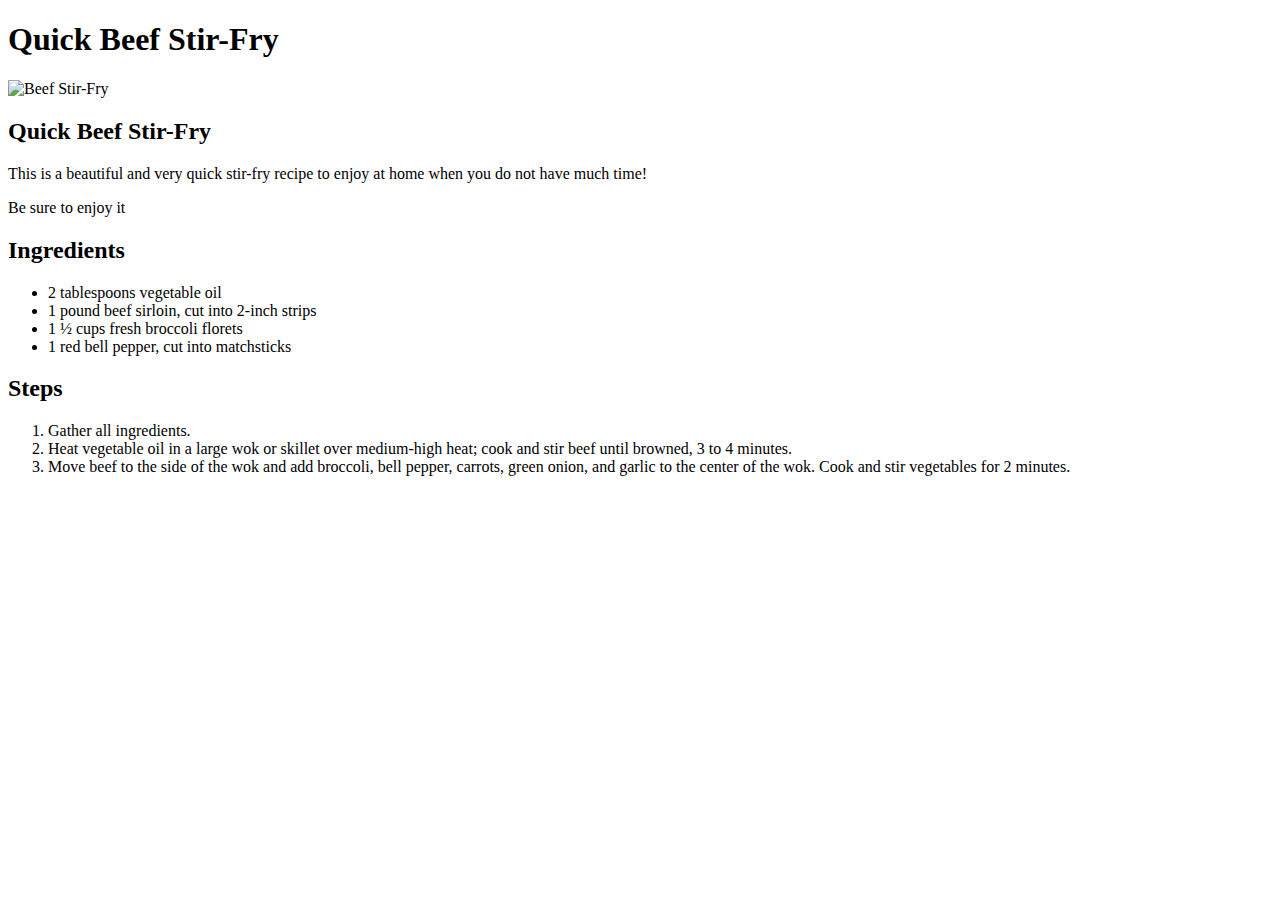
==== recipes/beef.html @ 5a86365e "Add three recipes to home page" ====
<!DOCTYPE html>
<html lang="en">
<head>
    <meta charset="UTF-8">
    <meta http-equiv="X-UA-Compatible" content="IE=edge">
    <meta name="viewport" content="width=device-width, initial-scale=1.0">
    <title>Beef Stir-Fry</title>
</head>
<body>
    <h1>Quick Beef Stir-Fry</h1>

    <img src="https://www.allrecipes.com/thmb/tIgGxX3cWKTDdePPmtMbcRy1HLY=/750x0/filters:no_upscale():max_bytes(150000):strip_icc():format(webp)/228823-quick-beef-stir-fry-DDMFS-4x3-1f79b031d3134f02ac27d79e967dfef5.jpg" alt="Beef Stir-Fry">
    <h2>Quick Beef Stir-Fry</h2>
    <p>This is a beautiful and very quick stir-fry recipe to enjoy at home when you do not have much time!</p>
    <p>Be sure to enjoy it</p>

    <h2>Ingredients</h2>
    <ul>
        <li>2 tablespoons vegetable oil</li>
        <li>1 pound beef sirloin, cut into 2-inch strips</li>
        <li>1 ½ cups fresh broccoli florets</li>
        <li>1 red bell pepper, cut into matchsticks</li>
    </ul>

    <h2>Steps</h2>
    <ol>
        <li>Gather all ingredients.</li>
        <li>Heat vegetable oil in a large wok or skillet over medium-high heat; cook and stir beef until browned, 3 to 4 minutes.</li>
        <li>Move beef to the side of the wok and add broccoli, bell pepper, carrots, green onion, and garlic to the center of the wok. Cook and stir vegetables for 2 minutes.</li>
    </ol>
</body>
</html>
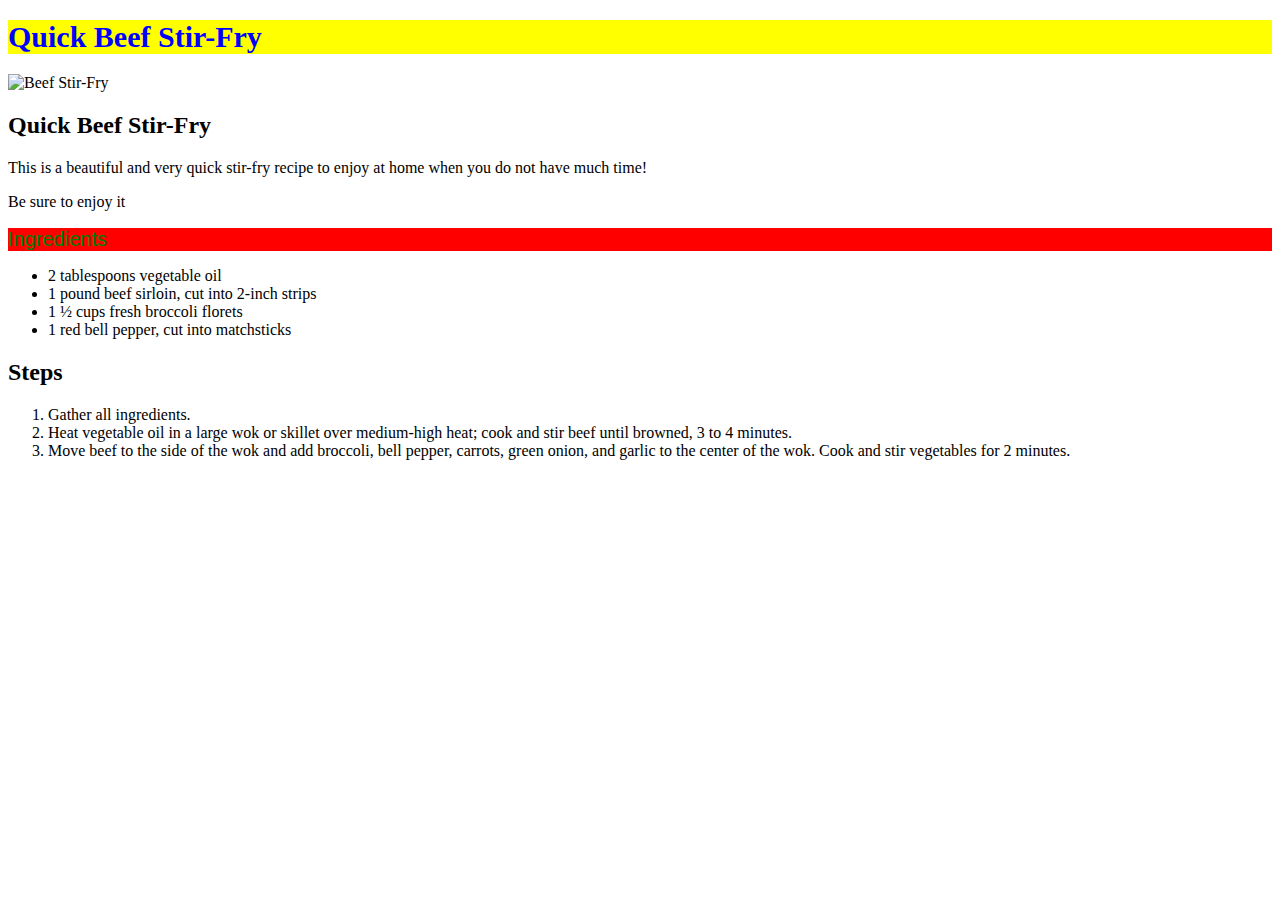
==== commit 3e411668: "Add CSS changes to recipes projects" ====
--- a/recipes/beef.html
+++ b/recipes/beef.html
@@ -5,16 +5,18 @@
     <meta http-equiv="X-UA-Compatible" content="IE=edge">
     <meta name="viewport" content="width=device-width, initial-scale=1.0">
     <title>Beef Stir-Fry</title>
+
+    <link rel="stylesheet" href="../style.css">
 </head>
 <body>
-    <h1>Quick Beef Stir-Fry</h1>
+    <h1 class="recipe-headings">Quick Beef Stir-Fry</h1>
 
     <img src="https://www.allrecipes.com/thmb/tIgGxX3cWKTDdePPmtMbcRy1HLY=/750x0/filters:no_upscale():max_bytes(150000):strip_icc():format(webp)/228823-quick-beef-stir-fry-DDMFS-4x3-1f79b031d3134f02ac27d79e967dfef5.jpg" alt="Beef Stir-Fry">
     <h2>Quick Beef Stir-Fry</h2>
     <p>This is a beautiful and very quick stir-fry recipe to enjoy at home when you do not have much time!</p>
     <p>Be sure to enjoy it</p>
 
-    <h2>Ingredients</h2>
+    <h2 class="h-ingredients">Ingredients</h2>
     <ul>
         <li>2 tablespoons vegetable oil</li>
         <li>1 pound beef sirloin, cut into 2-inch strips</li>
--- a/style.css
+++ b/style.css
@@ -0,0 +1,21 @@
+.index-headings {
+    color: rgb(202, 121, 49);
+    font-weight: bold;
+    font-size: 40px;
+    background-color: rgb(127, 127, 181);
+}
+
+.recipe-headings {
+    color: blue;
+    background-color: yellow;
+    font-size: 30px;
+    font-weight: bold;
+}
+
+.h-ingredients {
+    background-color: red;
+    color: green;
+    font-size: 20px;
+    font-family: 'Lucida Sans', 'Lucida Sans Regular', 'Lucida Grande', 'Lucida Sans Unicode', Geneva, Verdana, sans-serif;
+    font-weight: lighter;
+}